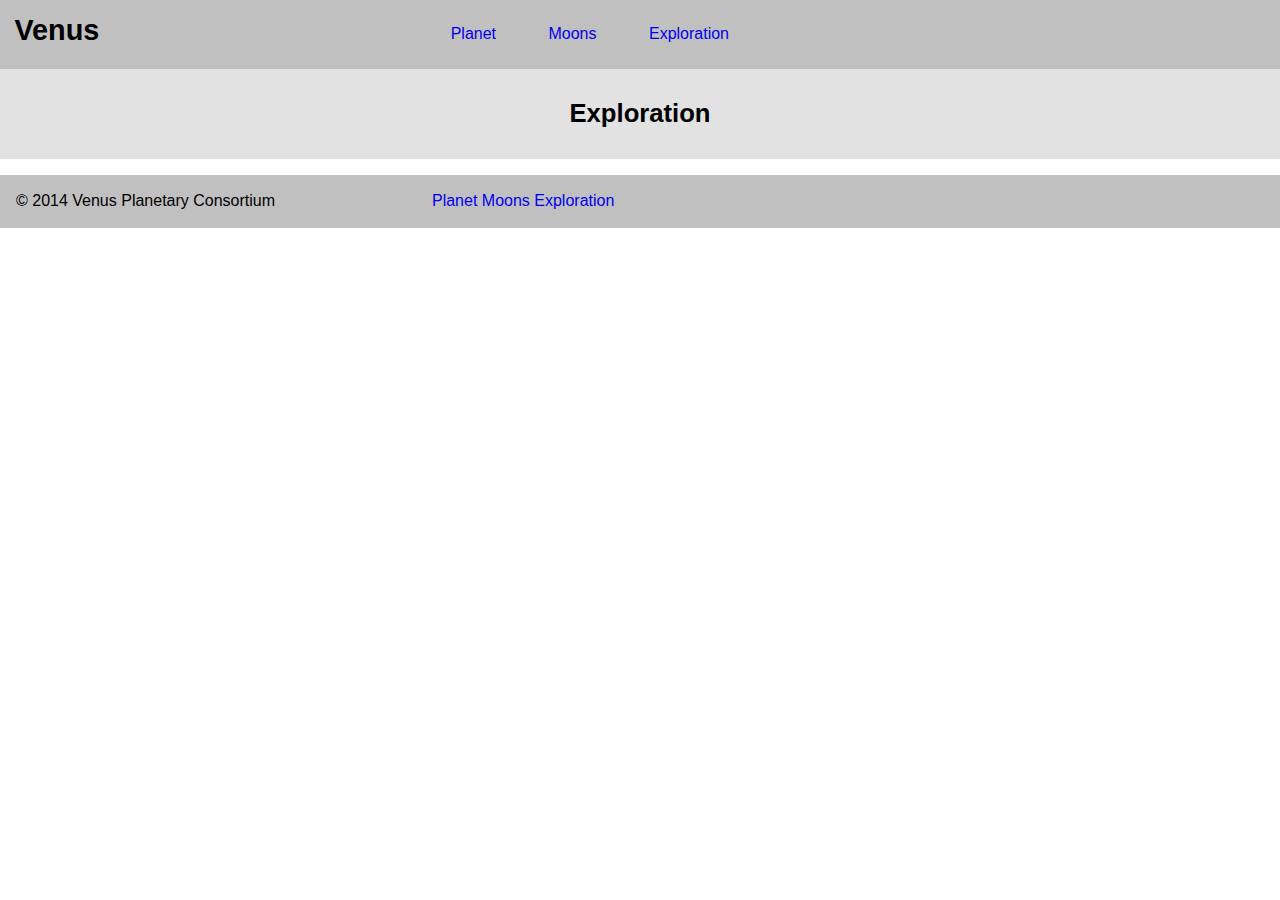
==== exploration.html @ b06e27e2 "added typography.css" ====
<!DOCTYPE html>
<html>
	<head>
		<meta charset="utf-8">
		<title>Explorations</title>
		<link href="css/grid.css" rel="stylesheet">
		<link href="css/typography.css" rel="stylesheet">
		<link href="css/main.css" rel="stylesheet">
		<meta name="handheldfriendly" content="true">
		<meta name="mobilefriendlyt" content="240">
		<meta name="viewport" content="width=device-width, initial-scale=1">
	</head>
	<body>
		<header>
			<div class="grid silver">
				<div class="unit unit-xs-1 unit-s-1 unit-m-1-3 unit-l-1-3">
					<h1>Venus</h1>
				</div>
				<div class="unit unit-xs-1 unit-s-1 unit-m-2-3 unit-l-2-3">
					<nav>
						<ol>
							<a href="index.html"><li>Planet</li>
							<a href="moon.html"><li>Moons</li></a>
							<a href="exploration.html"><li>Exploration</li></a>
						</ol>
					</nav>
				</div>
			</div>
		</header>
		<main>
			<div class="grid">
				<div class="unit unit-xs-1 unit-s-1 unit-m-1 unit-l-1 grey center">
					<h2>Exploration</h2>
				</div>
			</div>
			<div class="grid">
				<div class="unit unit-xs-1 unit-s-1 unit-m-1 unit-l-1">
					<p></p>
				</div>
			</div>
		</main>
		<footer>
			<div class="grid silver pad">
				<div class="unit unit-xs-1 unit-s-1 unit-m-1-2 unit-l-1-3">
					<p>© 2014 Venus Planetary Consortium</P>
				</div>
				<div class="unit unit-xs-1 unit-s-1 unit-m-1-2 unit-l-2-3">
					<nav>
						<ol>
							<a href="index.html"><li>Planet</li>
							<a href="moon.html"><li>Moons</li></a>
							<a href="exploration.html"><li>Exploration</li></a>
						</ol>
					</nav>
				</div>
			</div>
		</footer>
	</body>
</html>
---- css/grid.css ----
/* http://gridifier.web-dev.tools/#xs,4,0,0,0;s,4,25,0,0;m,4,38,1,1;l,4,60,1,1 */

.grid {
  margin: 0;
  padding: 0;
  letter-spacing: -0.31em;
  text-rendering: optimizespeed;
  display: -webkit-flex;
  -webkit-flex-flow: row wrap;
  display: -ms-flexbox;
  -ms-flex-flow: row wrap;
  display: flex;
  flex-flow: row wrap;
}

.grid-bottom {
  -webkit-align-items: flex-end;
  -ms-align-items: flex-end;
  align-items: flex-end;
}

.grid-middle {
  -webkit-align-items: center;
  -ms-align-items: center;
  align-items: center;
}

.grid-stretch {
  -webkit-align-items: stretch;
  -ms-align-items: stretch;
  align-items: stretch;
}

.opera-only :-o-prefocus, .grid {
  word-spacing: -0.43em;
}

.unit {
  letter-spacing: normal;
  text-rendering: auto;
  vertical-align: top;
  word-spacing: normal;
  display: inline-block;
  visibility: visible;
}

.grid-bottom .unit {
  vertical-align: bottom;
}

.grid-middle .unit {
  vertical-align: middle;
}

[class*="unit-push-"],
[class*="unit-pull-"] {
  position: relative;
}

.unit-xs-hidden {
  display: none;
  visibility: hidden;
}

.unit-xs-centered {
  margin: 0 auto;
}

.unit-xs-1, .xs-1 {
  display: block;
  visibility: visible;
  width: 100%;
}

.unit-xs-1-2, .xs-1-2 {
  width: 50.0000%;
}

.unit-xs-1-3, .xs-1-3 {
  width: 33.3333%;
}

.unit-xs-2-3, .xs-2-3 {
  width: 66.6667%;
}

.unit-xs-1-4, .xs-1-4 {
  width: 25.0000%;
}

.unit-xs-3-4, .xs-3-4 {
  width: 75.0000%;
}

.unit-xs-1-2,.xs-1-2,.unit-xs-1-3,.xs-1-3,.unit-xs-2-3,.xs-2-3,.unit-xs-1-4,.xs-1-4,.unit-xs-3-4,.xs-3-4 {
  display: inline-block;
  visibility: visible;
}

@media only screen and (min-width: 25em) {

.unit-s-hidden {
  display: none;
  visibility: hidden;
}

.unit-s-centered {
  margin: 0 auto;
}

.unit-s-1, .s-1 {
  display: block;
  visibility: visible;
  width: 100%;
}

.unit-s-1-2, .s-1-2 {
  width: 50.0000%;
}

.unit-s-1-3, .s-1-3 {
  width: 33.3333%;
}

.unit-s-2-3, .s-2-3 {
  width: 66.6667%;
}

.unit-s-1-4, .s-1-4 {
  width: 25.0000%;
}

.unit-s-3-4, .s-3-4 {
  width: 75.0000%;
}

.unit-s-1-2,.s-1-2,.unit-s-1-3,.s-1-3,.unit-s-2-3,.s-2-3,.unit-s-1-4,.s-1-4,.unit-s-3-4,.s-3-4 {
  display: inline-block;
  visibility: visible;
}

}

@media only screen and (min-width: 38em) {

.unit-m-hidden {
  display: none;
  visibility: hidden;
}

.unit-m-centered {
  margin: 0 auto;
}

.unit-m-1, .m-1 {
  display: block;
  visibility: visible;
  width: 100%;
}

.unit-offset-m-0 {
  margin-left: 0;
}

.unit-push-m-0,
.unit-pull-m-0 {
  left: 0;
}

.unit-m-1-2, .m-1-2 {
  width: 50.0000%;
}

.unit-offset-m-1-2 {
  margin-left: 50.0000%;
}

.unit-push-m-1-2 {
  left: 50.0000%;
}

.unit-pull-m-1-2 {
  left: -50.0000%;
}

.unit-m-1-3, .m-1-3 {
  width: 33.3333%;
}

.unit-offset-m-1-3 {
  margin-left: 33.3333%;
}

.unit-push-m-1-3 {
  left: 33.3333%;
}

.unit-pull-m-1-3 {
  left: -33.3333%;
}

.unit-m-2-3, .m-2-3 {
  width: 66.6667%;
}

.unit-offset-m-2-3 {
  margin-left: 66.6667%;
}

.unit-push-m-2-3 {
  left: 66.6667%;
}

.unit-pull-m-2-3 {
  left: -66.6667%;
}

.unit-m-1-4, .m-1-4 {
  width: 25.0000%;
}

.unit-offset-m-1-4 {
  margin-left: 25.0000%;
}

.unit-push-m-1-4 {
  left: 25.0000%;
}

.unit-pull-m-1-4 {
  left: -25.0000%;
}

.unit-m-3-4, .m-3-4 {
  width: 75.0000%;
}

.unit-offset-m-3-4 {
  margin-left: 75.0000%;
}

.unit-push-m-3-4 {
  left: 75.0000%;
}

.unit-pull-m-3-4 {
  left: -75.0000%;
}

.unit-m-1-2,.m-1-2,.unit-m-1-3,.m-1-3,.unit-m-2-3,.m-2-3,.unit-m-1-4,.m-1-4,.unit-m-3-4,.m-3-4 {
  display: inline-block;
  visibility: visible;
}

}

@media only screen and (min-width: 60em) {

.unit-l-hidden {
  display: none;
  visibility: hidden;
}

.unit-l-centered {
  margin: 0 auto;
}

.unit-l-1, .l-1 {
  display: block;
  visibility: visible;
  width: 100%;
}

.unit-offset-l-0 {
  margin-left: 0;
}

.unit-push-l-0,
.unit-pull-l-0 {
  left: 0;
}

.unit-l-1-2, .l-1-2 {
  width: 50.0000%;
}

.unit-offset-l-1-2 {
  margin-left: 50.0000%;
}

.unit-push-l-1-2 {
  left: 50.0000%;
}

.unit-pull-l-1-2 {
  left: -50.0000%;
}

.unit-l-1-3, .l-1-3 {
  width: 33.3333%;
}

.unit-offset-l-1-3 {
  margin-left: 33.3333%;
}

.unit-push-l-1-3 {
  left: 33.3333%;
}

.unit-pull-l-1-3 {
  left: -33.3333%;
}

.unit-l-2-3, .l-2-3 {
  width: 66.6667%;
}

.unit-offset-l-2-3 {
  margin-left: 66.6667%;
}

.unit-push-l-2-3 {
  left: 66.6667%;
}

.unit-pull-l-2-3 {
  left: -66.6667%;
}

.unit-l-1-4, .l-1-4 {
  width: 25.0000%;
}

.unit-offset-l-1-4 {
  margin-left: 25.0000%;
}

.unit-push-l-1-4 {
  left: 25.0000%;
}

.unit-pull-l-1-4 {
  left: -25.0000%;
}

.unit-l-3-4, .l-3-4 {
  width: 75.0000%;
}

.unit-offset-l-3-4 {
  margin-left: 75.0000%;
}

.unit-push-l-3-4 {
  left: 75.0000%;
}

.unit-pull-l-3-4 {
  left: -75.0000%;
}

.unit-l-1-2,.l-1-2,.unit-l-1-3,.l-1-3,.unit-l-2-3,.l-2-3,.unit-l-1-4,.l-1-4,.unit-l-3-4,.l-3-4 {
  display: inline-block;
  visibility: visible;
}

}

.unit-content-distribute {
  display: -ms-flexbox;
  display: -webkit-flex;
  display: flex;
  -ms-flex-direction: column;
  -webkit-flex-direction: column;
  flex-direction: column;
  -ms-flex-pack: justify;
  -webkit-justify-content: space-between;
  justify-content: space-between;
  -ms-flex-align: center;
  -webkit-align-items: center;
  align-items: center;
}

.content-fill {
  -ms-flex-grow: 2;
  -webkit-flex-grow: 2;
  flex-grow: 2;
  max-width: 100%; /* @bugfix: IE 10, 11 */
}

.content-shrink {
  -ms-align-self: center;
  -webkit-align-self: center;
  align-self: center;
}
---- css/typography.css ----
@media only screen and (min-width: 60em){
  html {
    font-size: 110%;
  }
}

@media only screen and (min-width: 90em){
  html {
    font-size: 120%;
  }
}

@media only screen and (min-width: 120em){
  html {
    font-size: 130%;
  }
}

.yotta {
  font-size: 2.28rem;
  line-height: 1.316;
}

.zetta  {
  font-size:2.027rem;
  line-height: 1.48;
}
h1, .exa {
 font-size: 1.802rem;
 line-height: 1.6648;
}

h2, .peta {
  font-size: 1.602rem;
  line-height: 1.8729;
}

h3, .tera {
 font-size: 1.424rem;
 line-height: 1.0535;
}

h4, .giga {
 font-size: 1.266rem;
 line-height: 1.1852;
}

h5, .mega  {
 font-size: 1.125rem;
 line-height: 1.3333;
}

h6, .kilo {
  font-size: 1rem;
  line-height: 1.5000;
}

.milli {
  font-size: 0.889rem;
  line-height: 1.6875;
}

.micro {
  font-size:0.79rem;
  line-height: 1.8984;
}

.push {
  margin-bottom: 1.5rem;
}

.push-half {
  margin-bottom: .75rem;
}

.pad-top, .pad-t {
  padding-top: 1.5rem;
}

.pad-bottom, .pad-b {
  padding-bottom: 1.5rem;
}

.pad-top-double .pad-t-2 {
  padding-top: 3rem;
}

.pad-bottom-double .pad-b-2 {
  padding-bottom: 3rem;
}

.pad-top-half, .pad-t-1-2 {
  padding-top: .75rem;
}

.pad-bottom-half, .pad-b-1-2 {
  padding-bottom: .75rem;
}
---- css/main.css ----
@-moz-viewport {width:device-width; scale: 1; }
@-ms-viewport {width:device-width; scale: 1; }
@-o-viewport {width:device-width; scale: 1; }
@-webkit-viewport {width:device-width; scale: 1; }
@viewport {width:device-width; scale: 1; }
html{
	box-sizing: border-box;
	-moz-text-size-adjust: 100%;
	-ms-text-size-adjust: 100%;
	-o-text-size-adjust: 100%;
	-webkit-text-size-adjust: 100%;
	text-size-adjust: 100%;
	font-size : 100%;
	font-family: sans-serif;
	line-height: 1.3;
}
body {
	margin:0;
}
*, *::before, *::after{
	box-sizing: inherit;
}
.img-flex{
	width:100%;
	display: block;
}
.margin{
	margin-right: -1em;
}
a{
	text-decoration: none;
}
header li{
	list-style: none;
	padding: 1em;
	margin: .5em;
}
header li:hover {
	background-color: #1579db;
	color: white;
}
footer li{
	list-style: none;
}
.paddingtop {
	    padding-top: 1.5em;
}
h1 {
	text-align: center;
	margin: .25em .5em;
}
.center {
	text-align: center;
}
.topbottom {
	margin: 1.5em 0;
}
.mar {
	margin: 1em;
}
.pad {
	padding: 1em;
}
.pad2 {
	padding: 1.5em;
}
footer p {
	margin: 0;
}
dd{
	margin: 0 0 1em 0;
}
figcaption{
margin: 1em;}
.textmargin{
	margin: 0 1em;
}
.marginleft {    margin-left: .7em;}
figure {
	margin: 0;
}
ol{
	padding-left:0;
	margin: 0;}
.grey {
	background-color: #e2e2e2;
}
.coolgrey{
	background-color: #eeeeee;
}
.silver {
	background-color: silver;
}
@media only screen and (min-width: 25em) {

li {
	display: inline-block;
}
header nav {
	text-align: center;
}

}
@media only screen and (min-width: 38em) {

header nav, h1{
	text-align: left;
}

}
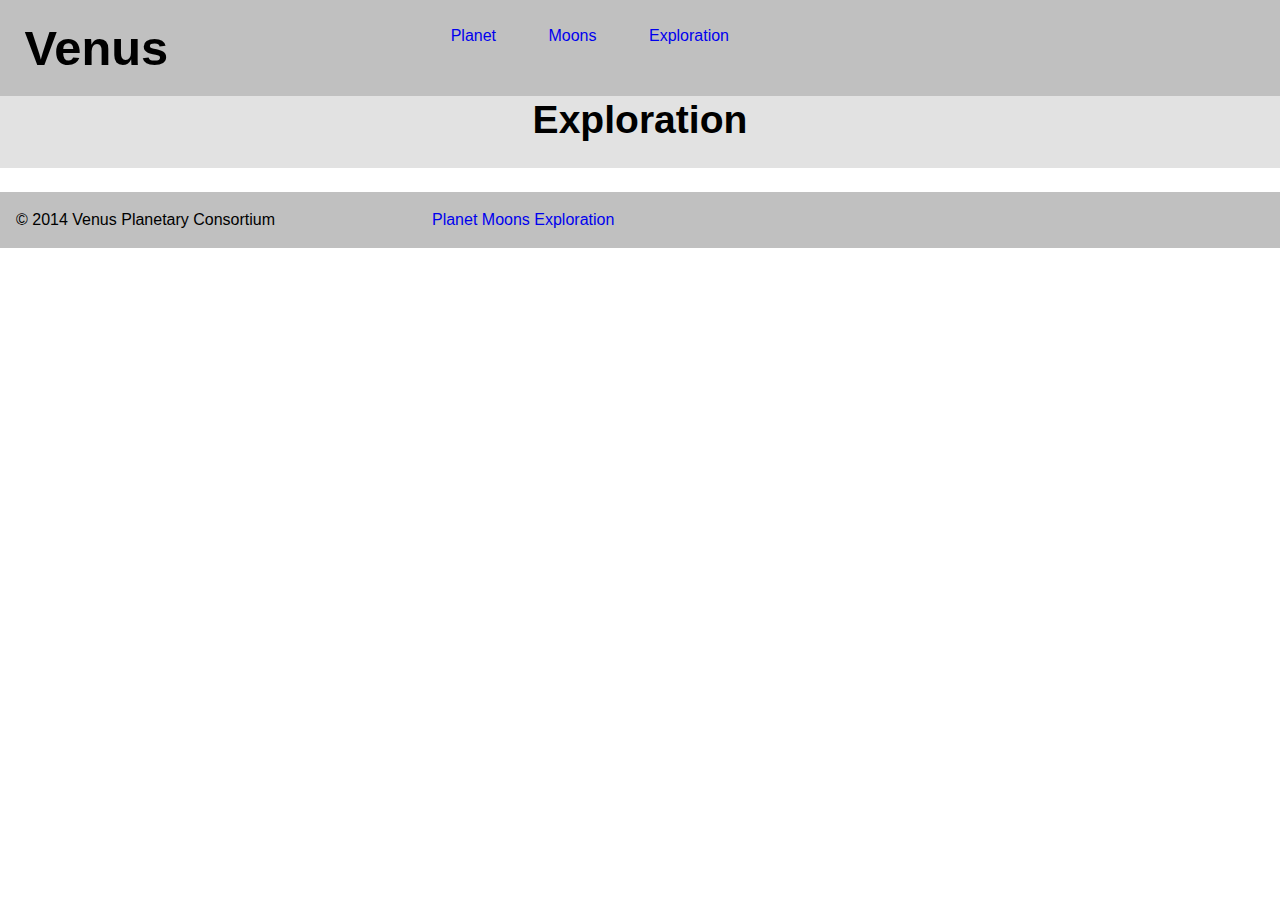
==== commit 15d86770: "embedded images on main page" ====
--- a/exploration.html
+++ b/exploration.html
@@ -5,6 +5,7 @@
 		<title>Explorations</title>
 		<link href="css/grid.css" rel="stylesheet">
 		<link href="css/typography.css" rel="stylesheet">
+		<link href="css/modules.css" rel="stylesheet">
 		<link href="css/main.css" rel="stylesheet">
 		<meta name="handheldfriendly" content="true">
 		<meta name="mobilefriendlyt" content="240">
@@ -19,9 +20,9 @@
 				<div class="unit unit-xs-1 unit-s-1 unit-m-2-3 unit-l-2-3">
 					<nav>
 						<ol>
-							<a href="index.html"><li>Planet</li>
-							<a href="moon.html"><li>Moons</li></a>
-							<a href="exploration.html"><li>Exploration</li></a>
+							<li><a href="index.html">Planet</a></li>
+							<li><a href="moon.html">Moons</a></li>
+							<li><a href="exploration.html">Exploration</a></li>
 						</ol>
 					</nav>
 				</div>
@@ -47,9 +48,9 @@
 				<div class="unit unit-xs-1 unit-s-1 unit-m-1-2 unit-l-2-3">
 					<nav>
 						<ol>
-							<a href="index.html"><li>Planet</li>
-							<a href="moon.html"><li>Moons</li></a>
-							<a href="exploration.html"><li>Exploration</li></a>
+							<li><a href="index.html">Planet</a></li>
+							<li><a href="moon.html">Moons</a></li>
+							<li><a href="exploration.html">Exploration</a></li>
 						</ol>
 					</nav>
 				</div>
--- a/css/typography.css
+++ b/css/typography.css
@@ -1,78 +1,470 @@
-
-
-@media only screen and (min-width: 60em){
-  html {
-    font-size: 110%;
-  }
-}
-
-@media only screen and (min-width: 90em){
-  html {
-    font-size: 120%;
-  }
-}
-
-@media only screen and (min-width: 120em){
-  html {
-    font-size: 130%;
-  }
+/*
+  Typografier || Code released under the UNLICENSE
+  http://typografier.web-dev.tools/#0,100,1.3,1.067;38,110,1.4,1.250;60,120,1.5,1.250;90,130,1.5,1.333
+*/
+
+html {
+  font-size: 100%;
+  line-height: 1.3;
+}
+
+a {
+  background-color: transparent;
+}
+
+sub, sup {
+  font-size: 75%;
+  line-height: 1px;
+  position: relative;
+  vertical-align: baseline;
+}
+
+sup {
+  top: -0.5em;
+}
+
+sub {
+  bottom: -0.25em;
+}
+
+pre, code, kbd, samp {
+  font-size: 100%;
+}
+
+abbr[title] {
+  border-bottom: 1px dotted;
+  text-decoration: none;
+}
+
+b, strong {
+  font-weight: bold;
+}
+
+dfn, caption {
+  font-style: italic;
+}
+
+hr {
+  border: 0;
+  border-top: 1px solid;
+  height: 0;
+}
+
+table {
+  border-collapse: collapse;
+  border-spacing: 0;
+  width: 100%;
+}
+
+th, td {
+  border-bottom: 1px solid;
+  text-align: left;
+}
+
+thead th {
+  vertical-align: bottom;
+}
+
+.text-left {
+  text-align: left;
+}
+
+.text-right {
+  text-align: right;
+}
+
+.text-center {
+  text-align: center;
+}
+
+.normal {
+  font-weight: normal;
+}
+
+.bold {
+  font-weight: bold;
+}
+
+.italic {
+  font-style: italic;
 }
 
 .yotta {
-  font-size: 2.28rem;
-  line-height: 1.316;
-}
-
-.zetta  {
-  font-size:2.027rem;
-  line-height: 1.48;
-}
+  font-size: 1.5745rem;
+  line-height: 1.6513;
+}
+
+.zetta {
+  font-size: 1.4757rem;
+  line-height: 1.7619;
+}
+
 h1, .exa {
- font-size: 1.802rem;
- line-height: 1.6648;
+  font-size: 1.3830rem;
+  line-height: 1.8800;
 }
 
 h2, .peta {
-  font-size: 1.602rem;
-  line-height: 1.8729;
+  font-size: 1.2962rem;
+  line-height: 1.0030;
 }
 
 h3, .tera {
- font-size: 1.424rem;
- line-height: 1.0535;
+  font-size: 1.2148rem;
+  line-height: 1.0702;
 }
 
 h4, .giga {
- font-size: 1.266rem;
- line-height: 1.1852;
-}
-
-h5, .mega  {
- font-size: 1.125rem;
- line-height: 1.3333;
-}
-
-h6, .kilo {
-  font-size: 1rem;
+  font-size: 1.1385rem;
+  line-height: 1.1419;
+}
+
+h5, .mega {
+  font-size: 1.0670rem;
+  line-height: 1.2184;
+}
+
+h6, .kilo, input, textarea {
+  font-size: 1.0000rem;
+  line-height: 1.3000;
+}
+
+small, .milli {
+  font-size: 0.9372rem;
+  line-height: 1.3871;
+}
+
+.micro {
+  font-size: 0.8784rem;
+  line-height: 1.4800;
+}
+
+.push {
+  margin-bottom: 1.3rem;
+}
+
+.push-none, .push-0 {
+  margin-bottom: 0;
+}
+
+.push-double, .push-2 {
+  margin-bottom: 2.6000rem;
+}
+
+.push-half, .push-1-2 {
+  margin-bottom: 0.6500rem;
+}
+
+.push-quarter, .push-1-4 {
+  margin-bottom: 0.3250rem;
+}
+
+.pad-top, .pad-t {
+  padding-top: 1.3rem;
+}
+
+.pad-bottom, .pad-b {
+  padding-bottom: 1.3rem;
+}
+
+.pad-top-double, .pad-t-2 {
+  padding-top: 2.6000rem;
+}
+
+.pad-bottom-double, .pad-b-2 {
+  padding-bottom: 2.6000rem;
+}
+
+.pad-top-half, .pad-t-1-2 {
+  padding-top: 0.6500rem;
+}
+
+.pad-bottom-half, .pad-b-1-2 {
+  padding-bottom: 0.6500rem;
+}
+
+.pad-top-quarter, .pad-t-1-4 {
+  padding-top: 0.3250rem;
+}
+
+.pad-bottom-quarter, .pad-b-1-4 {
+  padding-bottom: 0.3250rem;
+}
+
+.island {
+  padding: 1.3rem;
+}
+
+.island-double, .island-2 {
+  padding: 2.6000rem;
+}
+
+.island-half, .island-1-2 {
+  padding: 0.6500rem;
+}
+
+.island-quarter, .island-1-4,
+td, th, fieldset {
+  padding: 0.3250rem;
+}
+
+.gutter {
+  padding-left: 1.3rem;
+  padding-right: 1.3rem;
+}
+
+.gutter-double, .gutter-2 {
+  padding-left: 2.6000rem;
+  padding-right: 2.6000rem;
+}
+
+.gutter-half, .gutter-1-2 {
+  padding-left: 0.6500rem;
+  padding-right: 0.6500rem;
+}
+
+.gutter-quarter, .gutter-1-4 {
+  padding-left: 0.3250rem;
+  padding-right: 0.3250rem;
+}
+
+@media only screen and (min-width: 38em) {
+
+html {
+  font-size: 110%;
+  line-height: 1.4;
+}
+
+h1, h2, h3, h4, h5, h6,
+p, ul, ol, dl, dd, figure,
+blockquote, details, hr,
+fieldset, pre, table {
+  margin: 0 0 1.4rem;
+}
+
+.yotta {
+  font-size: 4.7684rem;
+  line-height: 1.1744;
+}
+
+.zetta {
+  font-size: 3.8147rem;
+  line-height: 1.1010;
+}
+
+h1, .exa {
+  font-size: 3.0518rem;
+  line-height: 1.3763;
+}
+
+h2, .peta {
+  font-size: 2.4414rem;
+  line-height: 1.1469;
+}
+
+h3, .tera {
+  font-size: 1.9531rem;
+  line-height: 1.4336;
+}
+
+h4, .giga {
+  font-size: 1.5625rem;
+  line-height: 1.7920;
+}
+
+h5, .mega {
+  font-size: 1.2500rem;
+  line-height: 1.1200;
+}
+
+h6, .kilo, input, textarea {
+  font-size: 1.0000rem;
+  line-height: 1.4000;
+}
+
+small, .milli {
+  font-size: 0.8000rem;
+  line-height: 1.7500;
+}
+
+.micro {
+  font-size: 0.6400rem;
+  line-height: 2.1875;
+}
+
+.push {
+  margin-bottom: 1.4rem;
+}
+
+.push-none, .push-0 {
+  margin-bottom: 0;
+}
+
+.push-double, .push-2 {
+  margin-bottom: 2.8000rem;
+}
+
+.push-half, .push-1-2 {
+  margin-bottom: 0.7000rem;
+}
+
+.push-quarter, .push-1-4 {
+  margin-bottom: 0.3500rem;
+}
+
+.pad-top, .pad-t {
+  padding-top: 1.4rem;
+}
+
+.pad-bottom, .pad-b {
+  padding-bottom: 1.4rem;
+}
+
+.pad-top-double, .pad-t-2 {
+  padding-top: 2.8000rem;
+}
+
+.pad-bottom-double, .pad-b-2 {
+  padding-bottom: 2.8000rem;
+}
+
+.pad-top-half, .pad-t-1-2 {
+  padding-top: 0.7000rem;
+}
+
+.pad-bottom-half, .pad-b-1-2 {
+  padding-bottom: 0.7000rem;
+}
+
+.pad-top-quarter, .pad-t-1-4 {
+  padding-top: 0.3500rem;
+}
+
+.pad-bottom-quarter, .pad-b-1-4 {
+  padding-bottom: 0.3500rem;
+}
+
+.island {
+  padding: 1.4rem;
+}
+
+.island-double, .island-2 {
+  padding: 2.8000rem;
+}
+
+.island-half, .island-1-2 {
+  padding: 0.7000rem;
+}
+
+.island-quarter, .island-1-4,
+td, th, fieldset {
+  padding: 0.3500rem;
+}
+
+.gutter {
+  padding-left: 1.4rem;
+  padding-right: 1.4rem;
+}
+
+.gutter-double, .gutter-2 {
+  padding-left: 2.8000rem;
+  padding-right: 2.8000rem;
+}
+
+.gutter-half, .gutter-1-2 {
+  padding-left: 0.7000rem;
+  padding-right: 0.7000rem;
+}
+
+.gutter-quarter, .gutter-1-4 {
+  padding-left: 0.3500rem;
+  padding-right: 0.3500rem;
+}
+
+}
+
+@media only screen and (min-width: 60em) {
+
+html {
+  font-size: 120%;
+  line-height: 1.5;
+}
+
+h1, h2, h3, h4, h5, h6,
+p, ul, ol, dl, dd, figure,
+blockquote, details, hr,
+fieldset, pre, table {
+  margin: 0 0 1.5rem;
+}
+
+.yotta {
+  font-size: 4.7684rem;
+  line-height: 1.2583;
+}
+
+.zetta {
+  font-size: 3.8147rem;
+  line-height: 1.1796;
+}
+
+h1, .exa {
+  font-size: 3.0518rem;
+  line-height: 1.4746;
+}
+
+h2, .peta {
+  font-size: 2.4414rem;
+  line-height: 1.2288;
+}
+
+h3, .tera {
+  font-size: 1.9531rem;
+  line-height: 1.5360;
+}
+
+h4, .giga {
+  font-size: 1.5625rem;
+  line-height: 1.9200;
+}
+
+h5, .mega {
+  font-size: 1.2500rem;
+  line-height: 1.2000;
+}
+
+h6, .kilo, input, textarea {
+  font-size: 1.0000rem;
   line-height: 1.5000;
 }
 
-.milli {
-  font-size: 0.889rem;
-  line-height: 1.6875;
+small, .milli {
+  font-size: 0.8000rem;
+  line-height: 1.8750;
 }
 
 .micro {
-  font-size:0.79rem;
-  line-height: 1.8984;
+  font-size: 0.6400rem;
+  line-height: 2.3438;
 }
 
 .push {
   margin-bottom: 1.5rem;
 }
 
-.push-half {
-  margin-bottom: .75rem;
+.push-none, .push-0 {
+  margin-bottom: 0;
+}
+
+.push-double, .push-2 {
+  margin-bottom: 3.0000rem;
+}
+
+.push-half, .push-1-2 {
+  margin-bottom: 0.7500rem;
+}
+
+.push-quarter, .push-1-4 {
+  margin-bottom: 0.3750rem;
 }
 
 .pad-top, .pad-t {
@@ -83,18 +475,220 @@
   padding-bottom: 1.5rem;
 }
 
-.pad-top-double .pad-t-2 {
-  padding-top: 3rem;
-}
-
-.pad-bottom-double .pad-b-2 {
-  padding-bottom: 3rem;
+.pad-top-double, .pad-t-2 {
+  padding-top: 3.0000rem;
+}
+
+.pad-bottom-double, .pad-b-2 {
+  padding-bottom: 3.0000rem;
 }
 
 .pad-top-half, .pad-t-1-2 {
-  padding-top: .75rem;
+  padding-top: 0.7500rem;
 }
 
 .pad-bottom-half, .pad-b-1-2 {
-  padding-bottom: .75rem;
-}
+  padding-bottom: 0.7500rem;
+}
+
+.pad-top-quarter, .pad-t-1-4 {
+  padding-top: 0.3750rem;
+}
+
+.pad-bottom-quarter, .pad-b-1-4 {
+  padding-bottom: 0.3750rem;
+}
+
+.island {
+  padding: 1.5rem;
+}
+
+.island-double, .island-2 {
+  padding: 3.0000rem;
+}
+
+.island-half, .island-1-2 {
+  padding: 0.7500rem;
+}
+
+.island-quarter, .island-1-4,
+td, th, fieldset {
+  padding: 0.3750rem;
+}
+
+.gutter {
+  padding-left: 1.5rem;
+  padding-right: 1.5rem;
+}
+
+.gutter-double, .gutter-2 {
+  padding-left: 3.0000rem;
+  padding-right: 3.0000rem;
+}
+
+.gutter-half, .gutter-1-2 {
+  padding-left: 0.7500rem;
+  padding-right: 0.7500rem;
+}
+
+.gutter-quarter, .gutter-1-4 {
+  padding-left: 0.3750rem;
+  padding-right: 0.3750rem;
+}
+
+}
+
+@media only screen and (min-width: 90em) {
+
+html {
+  font-size: 130%;
+  line-height: 1.5;
+}
+
+h1, h2, h3, h4, h5, h6,
+p, ul, ol, dl, dd, figure,
+blockquote, details, hr,
+fieldset, pre, table {
+  margin: 0 0 1.5rem;
+}
+
+.yotta {
+  font-size: 7.4784rem;
+  line-height: 1.0029;
+}
+
+.zetta {
+  font-size: 5.6102rem;
+  line-height: 1.0695;
+}
+
+h1, .exa {
+  font-size: 4.2087rem;
+  line-height: 1.0692;
+}
+
+h2, .peta {
+  font-size: 3.1573rem;
+  line-height: 1.4253;
+}
+
+h3, .tera {
+  font-size: 2.3686rem;
+  line-height: 1.2666;
+}
+
+h4, .giga {
+  font-size: 1.7769rem;
+  line-height: 1.6883;
+}
+
+h5, .mega {
+  font-size: 1.3330rem;
+  line-height: 1.1253;
+}
+
+h6, .kilo, input, textarea {
+  font-size: 1.0000rem;
+  line-height: 1.5000;
+}
+
+small, .milli {
+  font-size: 0.7502rem;
+  line-height: 1.9995;
+}
+
+.micro {
+  font-size: 0.5628rem;
+  line-height: 2.6653;
+}
+
+.push {
+  margin-bottom: 1.5rem;
+}
+
+.push-none, .push-0 {
+  margin-bottom: 0;
+}
+
+.push-double, .push-2 {
+  margin-bottom: 3.0000rem;
+}
+
+.push-half, .push-1-2 {
+  margin-bottom: 0.7500rem;
+}
+
+.push-quarter, .push-1-4 {
+  margin-bottom: 0.3750rem;
+}
+
+.pad-top, .pad-t {
+  padding-top: 1.5rem;
+}
+
+.pad-bottom, .pad-b {
+  padding-bottom: 1.5rem;
+}
+
+.pad-top-double, .pad-t-2 {
+  padding-top: 3.0000rem;
+}
+
+.pad-bottom-double, .pad-b-2 {
+  padding-bottom: 3.0000rem;
+}
+
+.pad-top-half, .pad-t-1-2 {
+  padding-top: 0.7500rem;
+}
+
+.pad-bottom-half, .pad-b-1-2 {
+  padding-bottom: 0.7500rem;
+}
+
+.pad-top-quarter, .pad-t-1-4 {
+  padding-top: 0.3750rem;
+}
+
+.pad-bottom-quarter, .pad-b-1-4 {
+  padding-bottom: 0.3750rem;
+}
+
+.island {
+  padding: 1.5rem;
+}
+
+.island-double, .island-2 {
+  padding: 3.0000rem;
+}
+
+.island-half, .island-1-2 {
+  padding: 0.7500rem;
+}
+
+.island-quarter, .island-1-4,
+td, th, fieldset {
+  padding: 0.3750rem;
+}
+
+.gutter {
+  padding-left: 1.5rem;
+  padding-right: 1.5rem;
+}
+
+.gutter-double, .gutter-2 {
+  padding-left: 3.0000rem;
+  padding-right: 3.0000rem;
+}
+
+.gutter-half, .gutter-1-2 {
+  padding-left: 0.7500rem;
+  padding-right: 0.7500rem;
+}
+
+.gutter-quarter, .gutter-1-4 {
+  padding-left: 0.3750rem;
+  padding-right: 0.3750rem;
+}
+
+}
--- a/css/modules.css
+++ b/css/modules.css
@@ -0,0 +1,283 @@
+/*!
+ * Modulifier || Code released under the UNLICENSE
+ * Code under other copyrights & licenses listed below.
+ * http://modulifier.web-dev.tools/#responsive;images;list-group;embed;media-object;accessibility;print
+ */
+
+@-moz-viewport { width: device-width; scale: 1; }
+@-ms-viewport { width: device-width; scale: 1; }
+@-o-viewport { width: device-width; scale: 1; }
+@-webkit-viewport { width: device-width; scale: 1; }
+@viewport { width: device-width; scale: 1; }
+
+html {
+  box-sizing: border-box;
+  -moz-text-size-adjust: 100%;
+  -ms-text-size-adjust: 100%;
+  -webkit-text-size-adjust: 100%;
+  text-size-adjust: 100%;
+}
+
+*, *::before, *::after {
+  box-sizing: inherit;
+}
+
+body {
+  margin: 0;
+}
+
+article, aside, details, figcaption, figure,
+footer, header, main, menu, nav, section, summary {
+  display: block;
+}
+
+audio, canvas, progress, video {
+  display: inline-block;
+  vertical-align: baseline;
+}
+
+template {
+  display: none;
+}
+
+img {
+  border: 0;
+}
+
+.img-flex {
+  display: block;
+  width: 100%;
+}
+
+svg:not(:root) {
+  overflow: hidden;
+}
+
+svg {
+  fill: currentColor;
+  stroke: currentColor;
+}
+
+.image-replacement, .ir {
+  overflow: hidden;
+  direction: ltr;
+  text-align: left;
+  text-indent: 100%;
+  white-space: nowrap;
+}
+
+.list-group {
+  padding-left: 0;
+  list-style-type: none;
+}
+
+.list-group > dd {
+  margin-left: 0;
+}
+
+.list-group--inline::before,
+.list-group--inline::after {
+  content: "";
+  display: table;
+}
+
+.list-group--inline::after {
+  clear: both;
+}
+
+.list-group--inline > li {
+  display: inline-block;
+}
+
+.list-group--inline > dt {
+  clear: left;
+  float: left;
+  width: 11em;
+}
+
+.list-group--inline > dd {
+  float: left;
+  min-width: 12em;
+}
+
+.embed {
+  margin-left: 0;
+  margin-right: 0;
+  overflow: hidden;
+  position: relative;
+  width: 100%;
+}
+
+.embed--1by1 {
+  padding-top: 100%; /* Square */
+}
+
+.embed--4by3 {
+  padding-top: 75%; /* Traditional TV/computer screens */
+}
+
+.embed--iso216 {
+  padding-top: 70.92%; /* A-standard paper sizes */
+}
+
+.embed--3by2 {
+  padding-top: 66.6%; /* Classic 35 mm film & most digital photos, landscape */
+}
+
+.embed--2by3 {
+  padding-top: 150%; /* Classic 35 mm film & most digital photos, portrait */
+}
+
+.embed--golden {
+  padding-top: 61.8%; /* The Golden Ratio */
+}
+
+.embed--16by9 {
+  padding-top: 56.25%; /* HD TV */
+}
+
+.embed--185by100 {
+  padding-top: 54.05%; /* Common widescreen cinema */
+}
+
+.embed--24by10 {
+  padding-top: 41.667%; /* Widescreen cinema: 2.4:1 */;
+}
+
+.embed--3by1 {
+  padding-top: 33.3333%; /* Panorama photos */
+}
+
+.embed--4by1 {
+  padding-top: 25%; /* Polyvision */
+}
+
+.embed__item {
+  height: 100%;
+  left: 0;
+  position: absolute;
+  top: 0;
+  width: 100%;
+}
+
+.media {
+  overflow: hidden;
+}
+
+.media__img {
+  float: left;
+}
+
+.media__img--reversed {
+  float: right;
+}
+
+.media__img--stacked {
+  float: none;
+}
+
+.media__body {
+  overflow: hidden;
+  min-width: 12em; /* Slightly less than 200px, responsiveness built in */
+}
+
+a:hover, a:active {
+  outline: none;
+}
+
+a:focus, [tabindex="0"]:focus,
+input:focus, textarea:focus, button:focus {
+  outline: 3px solid #000;
+}
+
+.skip-links {
+  margin: 0;
+  padding: 0;
+  list-style-type: none;
+}
+
+.skip-links a {
+  padding: 0.5em 0.75em;
+  position: absolute;
+  top: -3em;
+  z-index: 10000; /* To make sure they're always on top */
+  background-color: #000;
+  color: #fff;
+  font-size: 1.125rem;
+  font-weight: bold;
+  text-decoration: none;
+}
+
+.skip-links a:focus {
+  top: 0;
+}
+
+.print-only {
+  display: none;
+  visibility: hidden;
+}
+
+@media print {
+
+  .no-print {
+    display: none;
+    visibility: hidden;
+  }
+
+  .print-only {
+    display: block;
+    visibility: visible;
+  }
+
+  /*!
+   * (c) HTML5 Boilerplate || MIT License
+   *     https://html5boilerplate.com/
+   */
+
+  *, *:before, *:after, *:first-letter, *:first-line {
+    background: none transparent !important;
+    color: #000 !important;
+    box-shadow: none !important;
+    text-shadow: none !important;
+  }
+
+  a, a:visited {
+    text-decoration: underline;
+  }
+
+  a[href]:after {
+    content: " (" attr(href) ")";
+  }
+
+  abbr[title]:after {
+    content: " (" attr(title) ")";
+  }
+
+  a[href^="#"]:after,
+  a[href^="javascript:"]:after {
+    content: "";
+  }
+
+  pre, blockquote {
+    page-break-inside: avoid;
+  }
+
+  thead {
+    display: table-header-group;
+  }
+
+  tr, img {
+    page-break-inside: avoid;
+  }
+
+  p, h1, h2, h3, h4, h5, h6 {
+    orphans: 3;
+    widows: 3;
+  }
+
+  h1, h2, h3, h4, h5, h6 {
+    page-break-after: avoid;
+  }
+
+  /*! End HTML5 Boilerplate code */
+}
--- a/css/main.css
+++ b/css/main.css
@@ -12,7 +12,7 @@
 	text-size-adjust: 100%;
 	font-size : 100%;
 	font-family: sans-serif;
-	line-height: 1.3;
+	line-height: 1.5;
 }
 body {
 	margin:0;
@@ -35,8 +35,10 @@
 	padding: 1em;
 	margin: .5em;
 }
-header li:hover {
+header li:hover{
 	background-color: #1579db;
+}
+header a:hover {
 	color: white;
 }
 footer li{
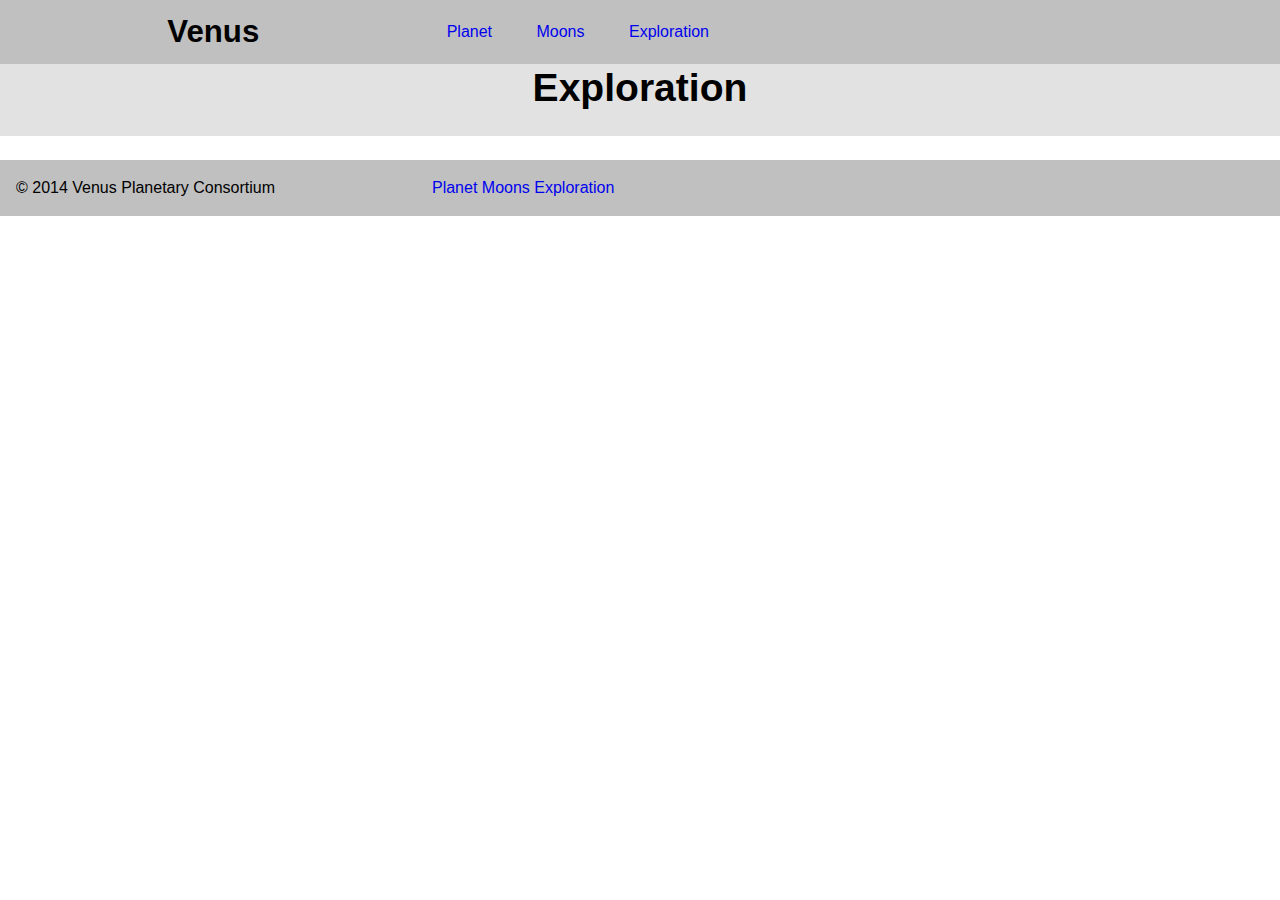
==== commit b6fa2f35: "working on typografier for venus page" ====
--- a/exploration.html
+++ b/exploration.html
@@ -15,14 +15,14 @@
 		<header>
 			<div class="grid silver">
 				<div class="unit unit-xs-1 unit-s-1 unit-m-1-3 unit-l-1-3">
-					<h1>Venus</h1>
+					<h1 class="text-center tera">Venus</h1>
 				</div>
 				<div class="unit unit-xs-1 unit-s-1 unit-m-2-3 unit-l-2-3">
 					<nav>
 						<ol>
-							<li><a href="index.html">Planet</a></li>
-							<li><a href="moon.html">Moons</a></li>
-							<li><a href="exploration.html">Exploration</a></li>
+							<li class="island-1-2"><a href="index.html">Planet</a></li>
+							<li class="island-1-2"><a href="moon.html">Moons</a></li>
+							<li class="island-1-2"><a href="exploration.html">Exploration</a></li>
 						</ol>
 					</nav>
 				</div>
--- a/css/typography.css
+++ b/css/typography.css
@@ -89,6 +89,13 @@
   font-style: italic;
 }
 
+h1, h2, h3, h4, h5, h6,
+p, ul, ol, dl, dd, figure,
+blockquote, details, hr,
+fieldset, pre, table {
+  margin: 0 0 1.3rem;
+}
+
 .yotta {
   font-size: 1.5745rem;
   line-height: 1.6513;
@@ -157,6 +164,18 @@
 
 .push-quarter, .push-1-4 {
   margin-bottom: 0.3250rem;
+}
+
+.push-right-quarter, .push-r-1-4 {
+  margin-right: 0.3250rem;
+}
+
+.push-right-half, .push-r-1-2 {
+  margin-right: 0.6500rem;
+}
+
+.push-right, .push-r {
+  margin-right: 1.3rem;
 }
 
 .pad-top, .pad-t {
@@ -312,6 +331,18 @@
   margin-bottom: 0.3500rem;
 }
 
+.push-right-quarter, .push-r-1-4 {
+  margin-right: 0.3500rem;
+}
+
+.push-right-half, .push-r-1-2 {
+  margin-right: 0.7000rem;
+}
+
+.push-right, .push-r {
+  margin-right: 1.4rem;
+}
+
 .pad-top, .pad-t {
   padding-top: 1.4rem;
 }
@@ -467,6 +498,18 @@
   margin-bottom: 0.3750rem;
 }
 
+.push-right-quarter, .push-r-1-4 {
+  margin-right: 0.3750rem;
+}
+
+.push-right-half, .push-r-1-2 {
+  margin-right: 0.7500rem;
+}
+
+.push-right, .push-r {
+  margin-right: 1.5rem;
+}
+
 .pad-top, .pad-t {
   padding-top: 1.5rem;
 }
@@ -622,6 +665,18 @@
   margin-bottom: 0.3750rem;
 }
 
+.push-right-quarter, .push-r-1-4 {
+  margin-right: 0.3750rem;
+}
+
+.push-right-half, .push-r-1-2 {
+  margin-right: 0.7500rem;
+}
+
+.push-right, .push-r {
+  margin-right: 1.5rem;
+}
+
 .pad-top, .pad-t {
   padding-top: 1.5rem;
 }
--- a/css/main.css
+++ b/css/main.css
@@ -24,15 +24,11 @@
 	width:100%;
 	display: block;
 }
-.margin{
-	margin-right: -1em;
-}
 a{
 	text-decoration: none;
 }
 header li{
 	list-style: none;
-	padding: 1em;
 	margin: .5em;
 }
 header li:hover{
@@ -48,14 +44,10 @@
 	    padding-top: 1.5em;
 }
 h1 {
-	text-align: center;
 	margin: .25em .5em;
 }
 .center {
 	text-align: center;
-}
-.topbottom {
-	margin: 1.5em 0;
 }
 .mar {
 	margin: 1em;
@@ -69,15 +61,8 @@
 footer p {
 	margin: 0;
 }
-dd{
-	margin: 0 0 1em 0;
-}
 figcaption{
 margin: 1em;}
-.textmargin{
-	margin: 0 1em;
-}
-.marginleft {    margin-left: .7em;}
 figure {
 	margin: 0;
 }
@@ -101,6 +86,9 @@
 header nav {
 	text-align: center;
 }
+header h1{
+text-align: left;
+}
 
 }
 @media only screen and (min-width: 38em) {
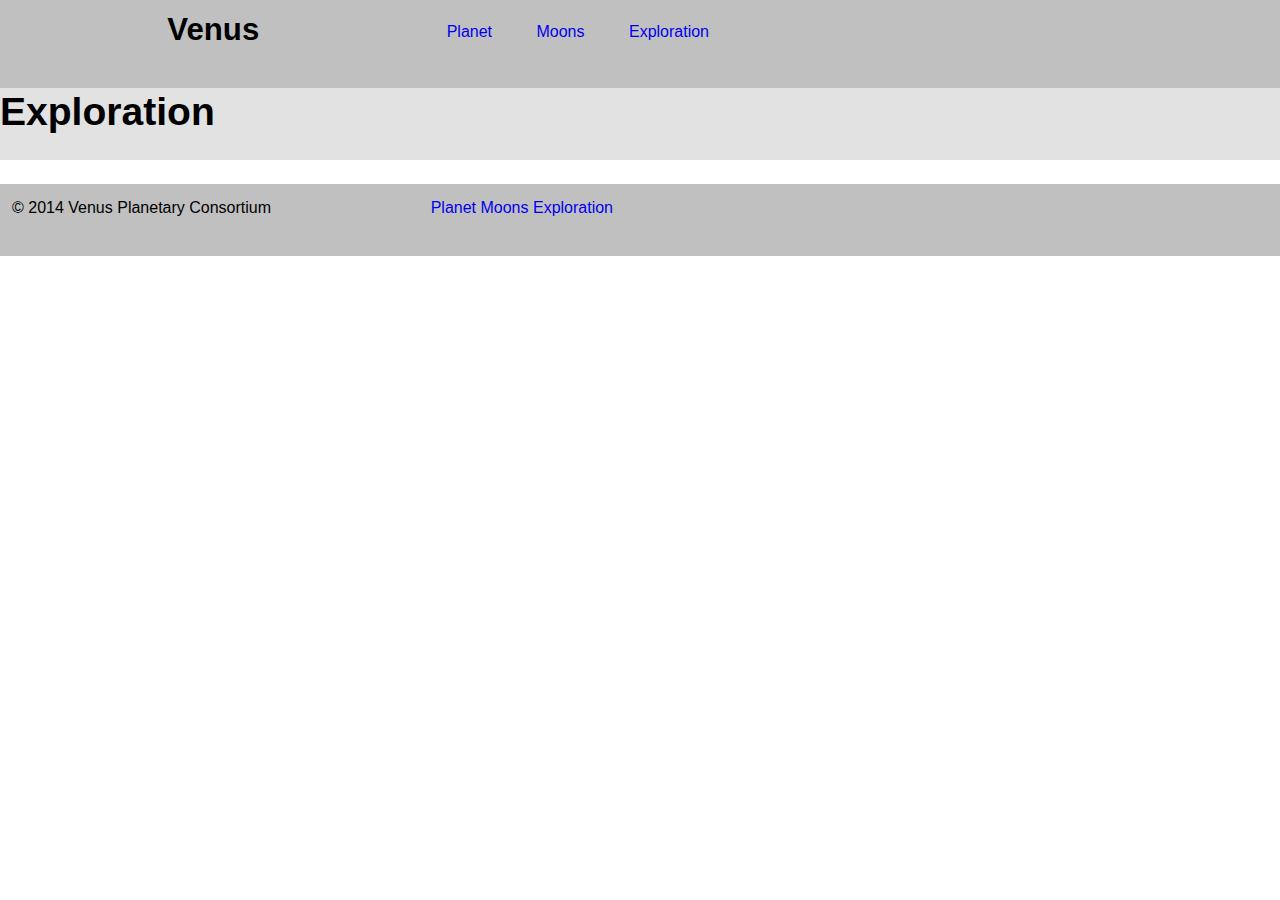
==== commit dee1f802: "Working on modular and typografier" ====
--- a/exploration.html
+++ b/exploration.html
@@ -15,9 +15,9 @@
 		<header>
 			<div class="grid silver">
 				<div class="unit unit-xs-1 unit-s-1 unit-m-1-3 unit-l-1-3">
-					<h1 class="text-center tera">Venus</h1>
+					<h1 class="text-center tera pad-t-1-4">Venus</h1>
 				</div>
-				<div class="unit unit-xs-1 unit-s-1 unit-m-2-3 unit-l-2-3">
+				<div class="unit unit-xs-1 unit-s-1 unit-m-2-3 unit-l-2-3 text-center">
 					<nav>
 						<ol>
 							<li class="island-1-2"><a href="index.html">Planet</a></li>
@@ -41,7 +41,7 @@
 			</div>
 		</main>
 		<footer>
-			<div class="grid silver pad">
+			<div class="grid silver island-1-2">
 				<div class="unit unit-xs-1 unit-s-1 unit-m-1-2 unit-l-1-3">
 					<p>© 2014 Venus Planetary Consortium</P>
 				</div>
--- a/css/main.css
+++ b/css/main.css
@@ -37,38 +37,15 @@
 header a:hover {
 	color: white;
 }
-footer li{
-	list-style: none;
-}
-.paddingtop {
-	    padding-top: 1.5em;
-}
-h1 {
-	margin: .25em .5em;
-}
-.center {
-	text-align: center;
-}
-.mar {
-	margin: 1em;
-}
-.pad {
-	padding: 1em;
-}
 .pad2 {
 	padding: 1.5em;
 }
-footer p {
-	margin: 0;
-}
-figcaption{
-margin: 1em;}
 figure {
 	margin: 0;
 }
-ol{
-	padding-left:0;
-	margin: 0;}
+ol {
+	padding: 0;
+}
 .grey {
 	background-color: #e2e2e2;
 }
@@ -83,12 +60,6 @@
 li {
 	display: inline-block;
 }
-header nav {
-	text-align: center;
-}
-header h1{
-text-align: left;
-}
 
 }
 @media only screen and (min-width: 38em) {
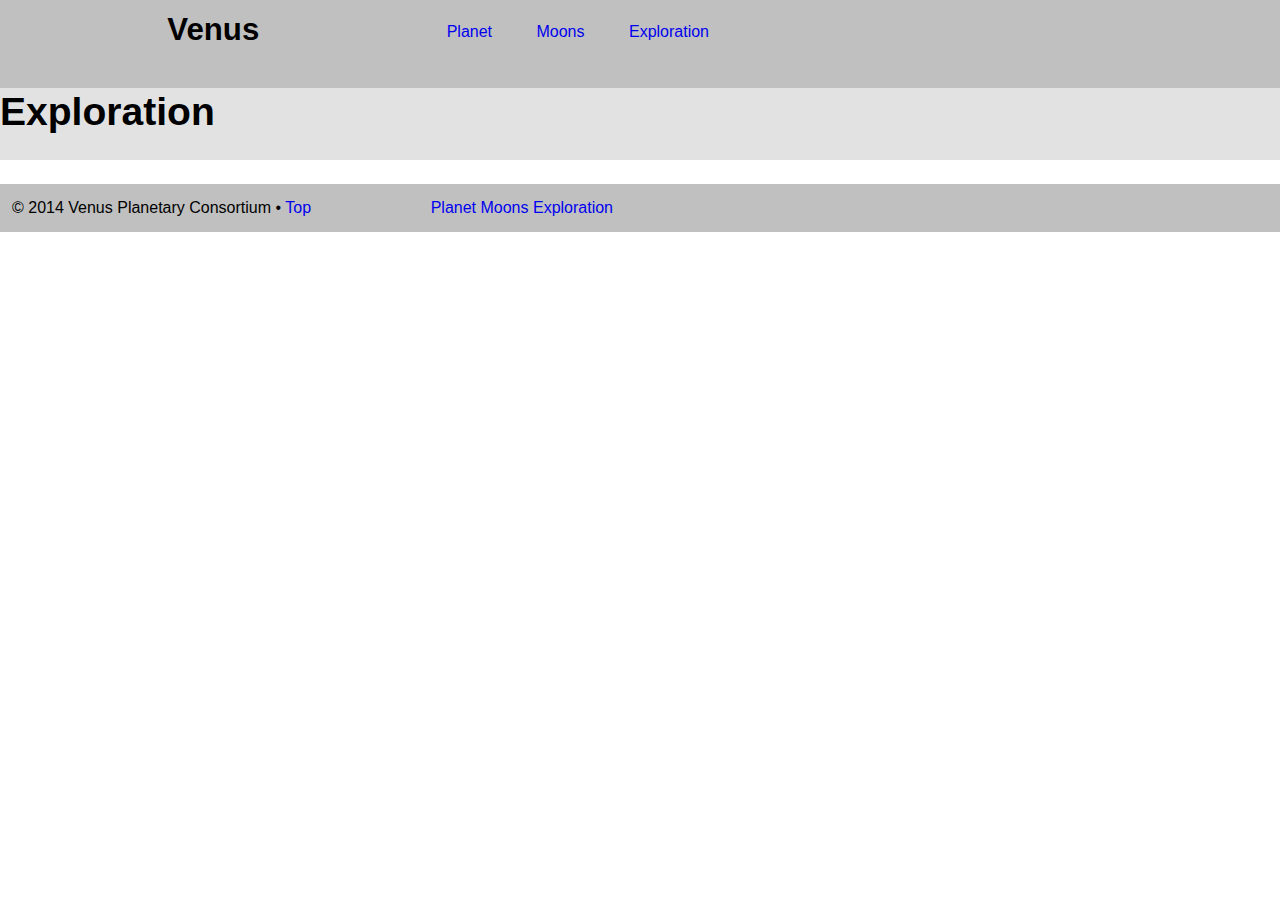
==== commit 1ae70e59: "finished venus page" ====
--- a/exploration.html
+++ b/exploration.html
@@ -43,11 +43,11 @@
 		<footer>
 			<div class="grid silver island-1-2">
 				<div class="unit unit-xs-1 unit-s-1 unit-m-1-2 unit-l-1-3">
-					<p>© 2014 Venus Planetary Consortium</P>
+					<p class="push-0">© 2014 Venus Planetary Consortium • <a href="#">Top</a></P>
 				</div>
 				<div class="unit unit-xs-1 unit-s-1 unit-m-1-2 unit-l-2-3">
 					<nav>
-						<ol>
+						<ol class="push-0 list-group list-group--inline">
 							<li><a href="index.html">Planet</a></li>
 							<li><a href="moon.html">Moons</a></li>
 							<li><a href="exploration.html">Exploration</a></li>
--- a/css/main.css
+++ b/css/main.css
@@ -24,6 +24,9 @@
 	width:100%;
 	display: block;
 }
+h1 {
+	text-align: center;
+}
 a{
 	text-decoration: none;
 }
@@ -37,12 +40,6 @@
 header a:hover {
 	color: white;
 }
-.pad2 {
-	padding: 1.5em;
-}
-figure {
-	margin: 0;
-}
 ol {
 	padding: 0;
 }
@@ -55,9 +52,14 @@
 .silver {
 	background-color: silver;
 }
+.navli{
+	text-align: left;
+}
 @media only screen and (min-width: 25em) {
-
-li {
+.navli{
+	text-align: center;
+}
+nav li {
 	display: inline-block;
 }
 
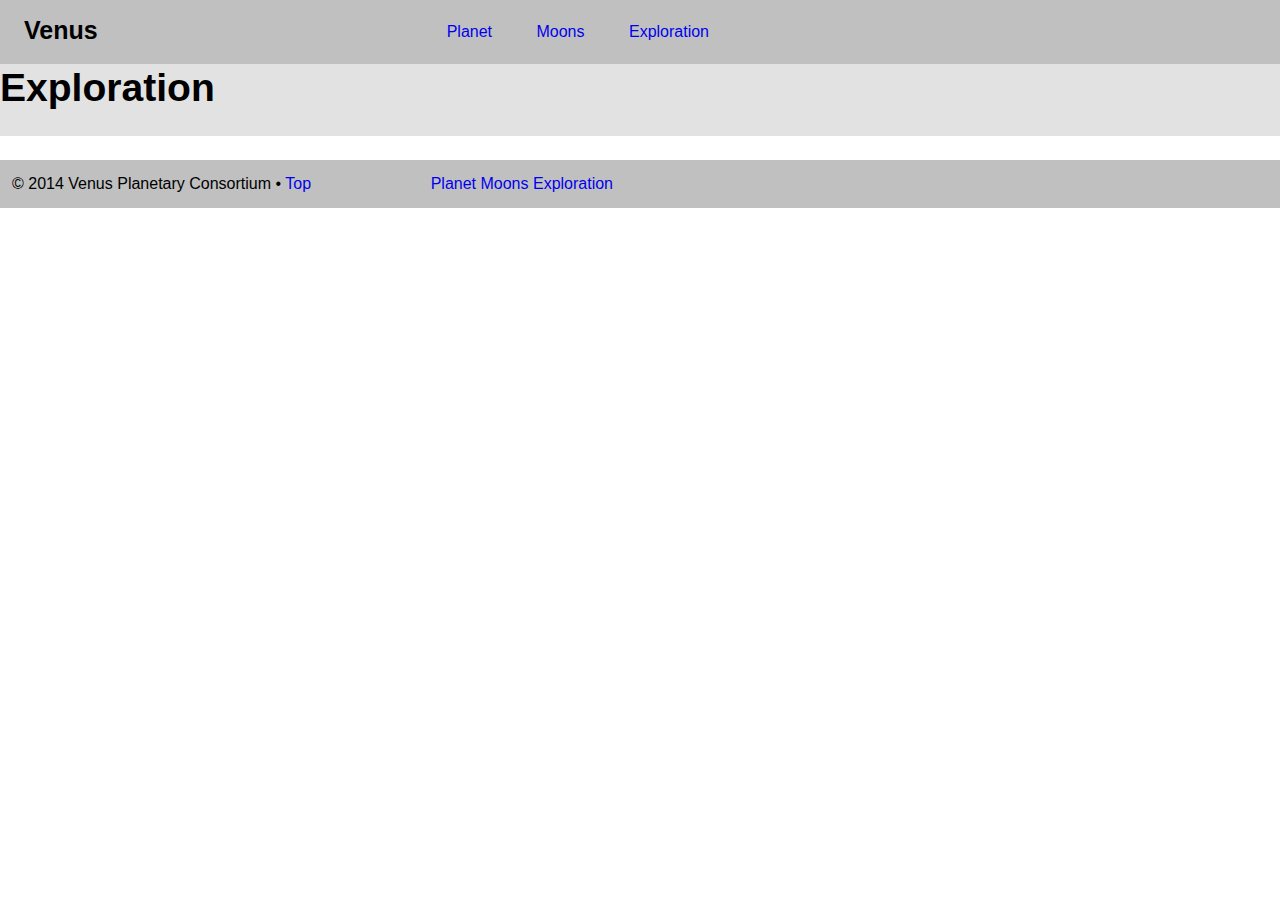
==== commit 2a6fd80b: "started updating moons" ====
--- a/exploration.html
+++ b/exploration.html
@@ -15,11 +15,11 @@
 		<header>
 			<div class="grid silver">
 				<div class="unit unit-xs-1 unit-s-1 unit-m-1-3 unit-l-1-3">
-					<h1 class="text-center tera pad-t-1-4">Venus</h1>
+					<h1 class="giga pad-t-1-4 push-0 gutter">Venus</h1>
 				</div>
-				<div class="unit unit-xs-1 unit-s-1 unit-m-2-3 unit-l-2-3 text-center">
+				<div class="unit unit-xs-1 unit-s-1 unit-m-2-3 unit-l-2-3 navli">
 					<nav>
-						<ol>
+						<ol class="push-0 list-group">
 							<li class="island-1-2"><a href="index.html">Planet</a></li>
 							<li class="island-1-2"><a href="moon.html">Moons</a></li>
 							<li class="island-1-2"><a href="exploration.html">Exploration</a></li>
--- a/css/main.css
+++ b/css/main.css
@@ -20,18 +20,16 @@
 *, *::before, *::after{
 	box-sizing: inherit;
 }
-.img-flex{
-	width:100%;
-	display: block;
-}
 h1 {
 	text-align: center;
+}
+img {
+	width: 100%;
 }
 a{
 	text-decoration: none;
 }
 header li{
-	list-style: none;
 	margin: .5em;
 }
 header li:hover{
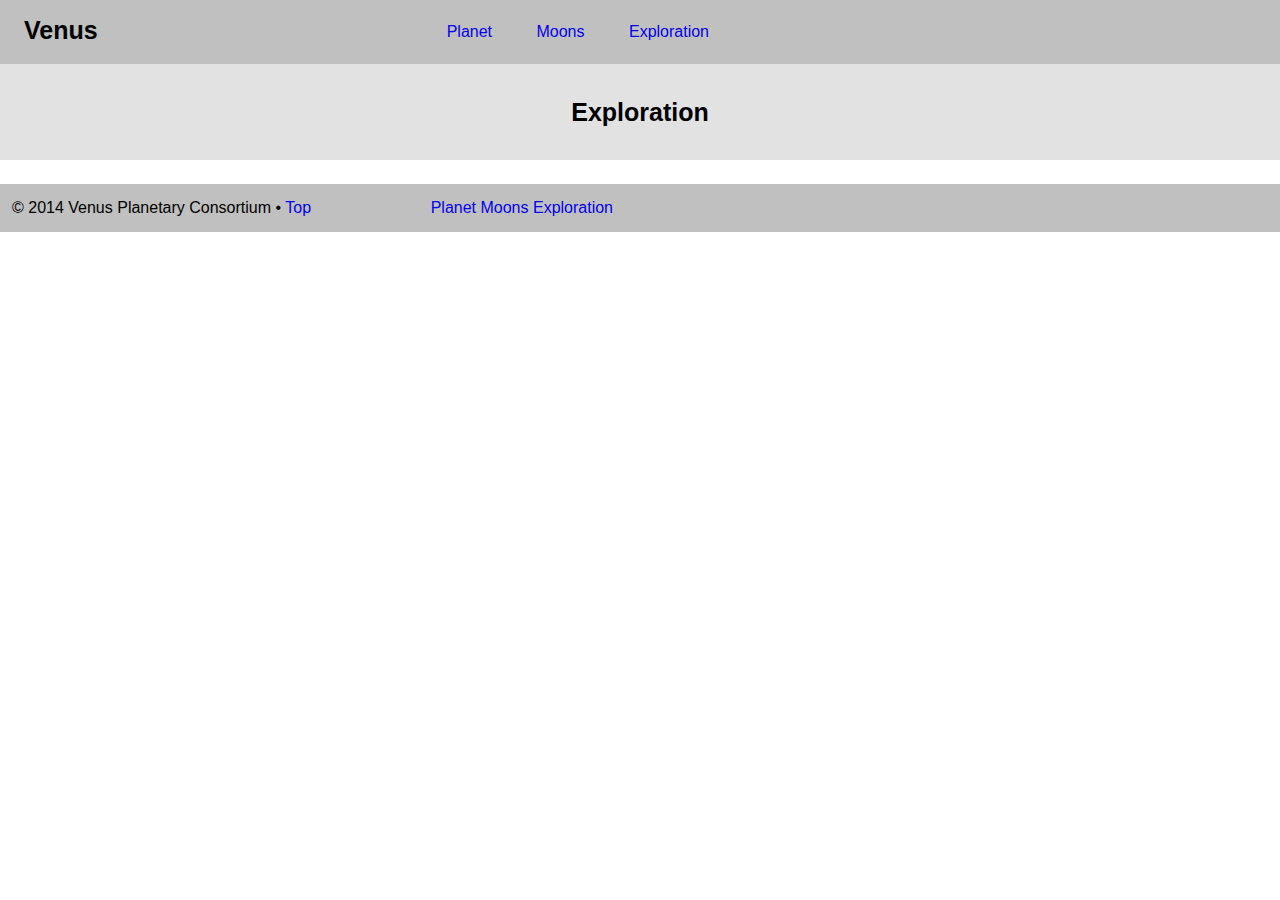
==== commit a08e2b77: "finished moons and exploration" ====
--- a/exploration.html
+++ b/exploration.html
@@ -30,8 +30,8 @@
 		</header>
 		<main>
 			<div class="grid">
-				<div class="unit unit-xs-1 unit-s-1 unit-m-1 unit-l-1 grey center">
-					<h2>Exploration</h2>
+				<div class="unit unit-xs-1 unit-s-1 unit-m-1 unit-l-1 grey text-center">
+					<h2 class="pad-t giga">Exploration</h2>
 				</div>
 			</div>
 			<div class="grid">
--- a/css/grid.css
+++ b/css/grid.css
@@ -1,4 +1,7 @@
-/* http://gridifier.web-dev.tools/#xs,4,0,0,0;s,4,25,0,0;m,4,38,1,1;l,4,60,1,1 */
+/*
+  Gridifier || Code released under the UNLICENSE
+  http://gridifier.web-dev.tools/#xs,4,0,0,0;s,4,25,0,0;m,4,38,1,1;l,4,60,1,1
+*/
 
 .grid {
   margin: 0;
@@ -377,9 +380,6 @@
   -ms-flex-pack: justify;
   -webkit-justify-content: space-between;
   justify-content: space-between;
-  -ms-flex-align: center;
-  -webkit-align-items: center;
-  align-items: center;
 }
 
 .content-fill {
--- a/css/main.css
+++ b/css/main.css
@@ -60,12 +60,13 @@
 nav li {
 	display: inline-block;
 }
-
 }
 @media only screen and (min-width: 38em) {
 
 header nav, h1{
 	text-align: left;
 }
-
+.moondisc {
+	width: 47.9%;
 }
+}
